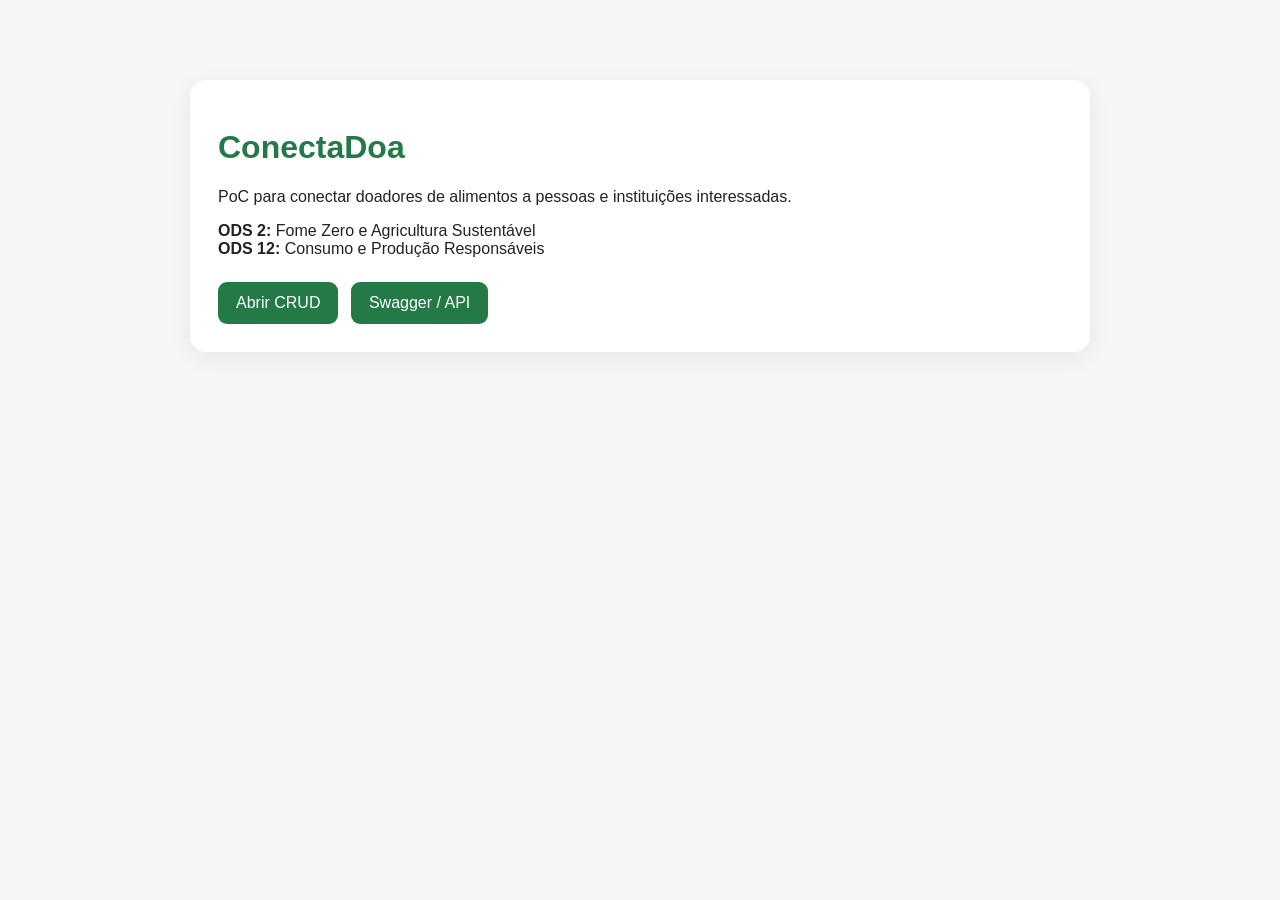
==== src/main/resources/static/index.html @ ba867458 "Adiciona interface HTML do ConectaDoa" ====
<!doctype html>
<html lang="pt-BR">
<head>
    <meta charset="UTF-8">
    <meta name="viewport" content="width=device-width,initial-scale=1">

    <title>ConectaDoa</title>

    <style>
        body {
            font-family: Arial, sans-serif;
            max-width: 900px;
            margin: 60px auto;
            padding: 20px;
            background: #f6f7f4;
            color: #222;
        }

        h1 {
            color: #237a46;
        }

        .box {
            background: white;
            padding: 28px;
            border-radius: 16px;
            box-shadow: 0 6px 24px #0001;
        }

        a {
            display: inline-block;
            margin: 8px 8px 0 0;
            padding: 12px 18px;
            background: #237a46;
            color: white;
            text-decoration: none;
            border-radius: 9px;
        }
    </style>
</head>

<body>

<div class="box">

    <h1>ConectaDoa</h1>

    <p>
        PoC para conectar doadores de alimentos
        a pessoas e instituições interessadas.
    </p>

    <p>
        <strong>ODS 2:</strong>
        Fome Zero e Agricultura Sustentável

        <br>

        <strong>ODS 12:</strong>
        Consumo e Produção Responsáveis
    </p>

    <a href="/crud.html">
        Abrir CRUD
    </a>

    <a href="/docs">
        Swagger / API
    </a>

</div>

</body>
</html>
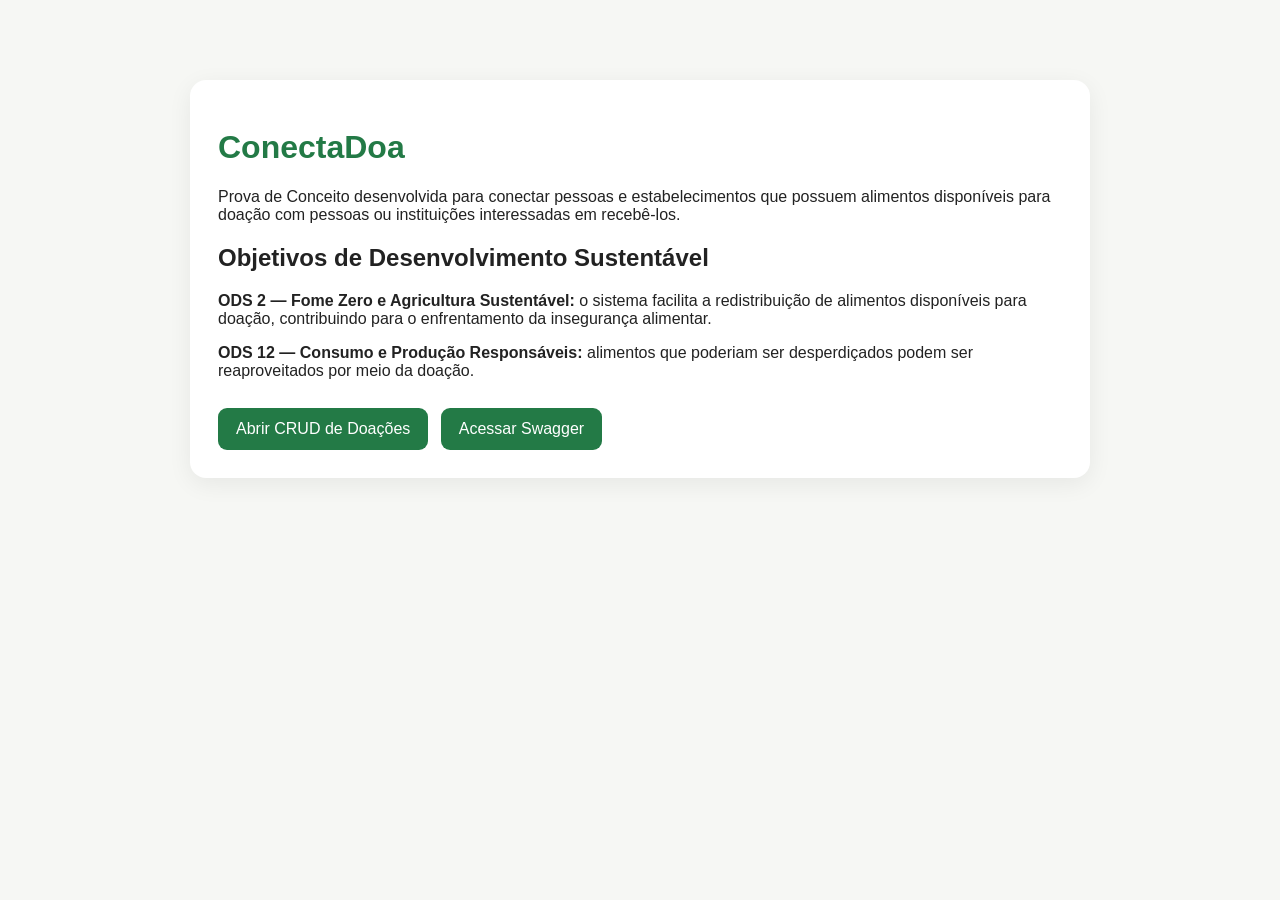
==== commit 8da16945: "Corrige acessibilidade da interface HTML" ====
--- a/src/main/resources/static/index.html
+++ b/src/main/resources/static/index.html
@@ -1,8 +1,9 @@
-<!doctype html>
+<!DOCTYPE html>
 <html lang="pt-BR">
+
 <head>
     <meta charset="UTF-8">
-    <meta name="viewport" content="width=device-width,initial-scale=1">
+    <meta name="viewport" content="width=device-width, initial-scale=1.0">
 
     <title>ConectaDoa</title>
 
@@ -27,6 +28,10 @@
             box-shadow: 0 6px 24px #0001;
         }
 
+        .buttons {
+            margin-top: 20px;
+        }
+
         a {
             display: inline-block;
             margin: 8px 8px 0 0;
@@ -36,39 +41,53 @@
             text-decoration: none;
             border-radius: 9px;
         }
+
+        a:hover {
+            opacity: 0.9;
+        }
     </style>
 </head>
 
 <body>
 
-<div class="box">
+<main class="box">
 
     <h1>ConectaDoa</h1>
 
     <p>
-        PoC para conectar doadores de alimentos
-        a pessoas e instituições interessadas.
+        Prova de Conceito desenvolvida para conectar pessoas e estabelecimentos
+        que possuem alimentos disponíveis para doação com pessoas ou instituições
+        interessadas em recebê-los.
+    </p>
+
+    <h2>Objetivos de Desenvolvimento Sustentável</h2>
+
+    <p>
+        <strong>ODS 2 — Fome Zero e Agricultura Sustentável:</strong>
+        o sistema facilita a redistribuição de alimentos disponíveis para doação,
+        contribuindo para o enfrentamento da insegurança alimentar.
     </p>
 
     <p>
-        <strong>ODS 2:</strong>
-        Fome Zero e Agricultura Sustentável
-
-        <br>
-
-        <strong>ODS 12:</strong>
-        Consumo e Produção Responsáveis
+        <strong>ODS 12 — Consumo e Produção Responsáveis:</strong>
+        alimentos que poderiam ser desperdiçados podem ser reaproveitados
+        por meio da doação.
     </p>
 
-    <a href="/crud.html">
-        Abrir CRUD
-    </a>
+    <div class="buttons">
 
-    <a href="/docs">
-        Swagger / API
-    </a>
+        <a href="/crud.html">
+            Abrir CRUD de Doações
+        </a>
 
-</div>
+        <a href="/docs">
+            Acessar Swagger
+        </a>
+
+    </div>
+
+</main>
 
 </body>
+
 </html>
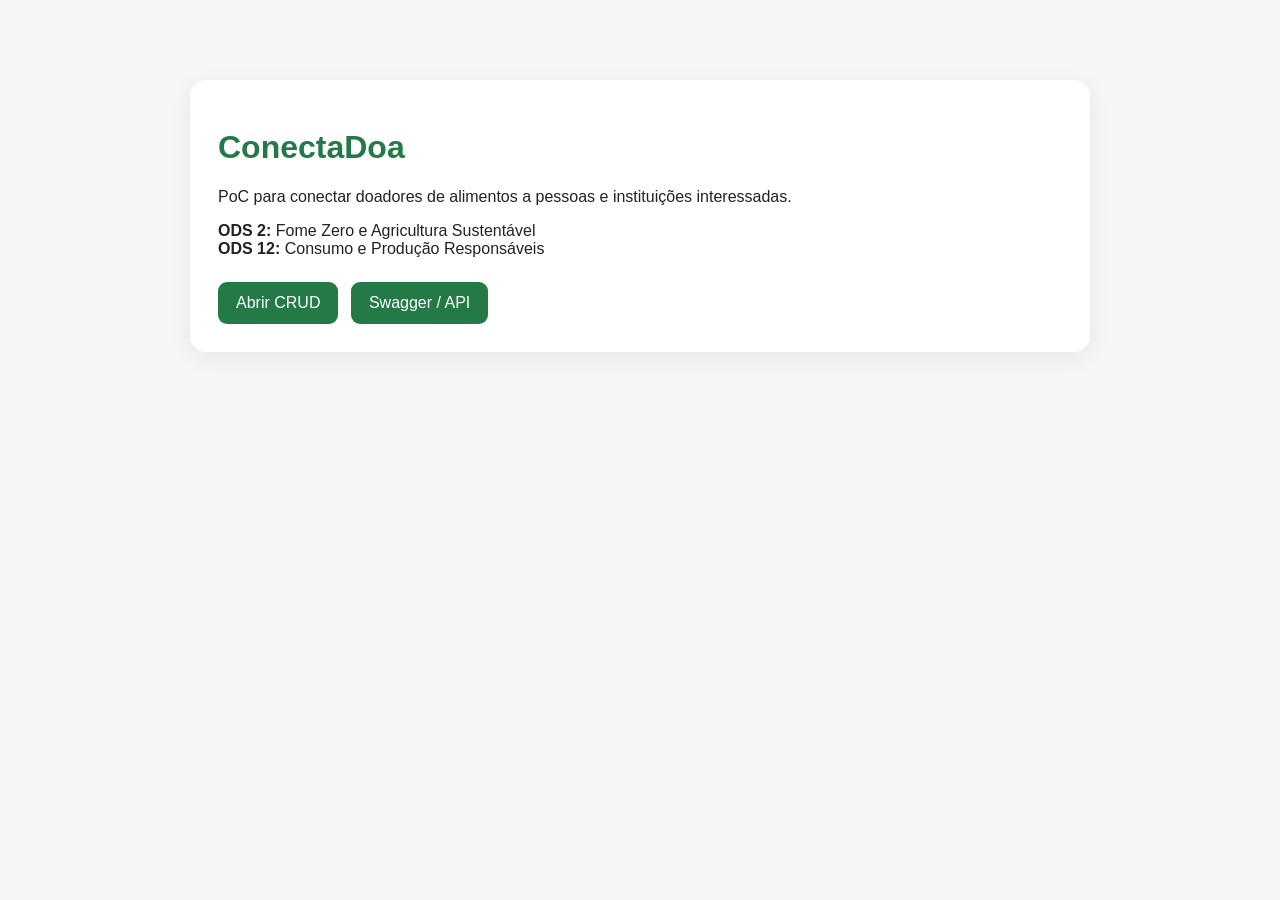
==== commit f2512d55: "Atualiza interface HTML do ConectaDoa" ====
--- a/src/main/resources/static/index.html
+++ b/src/main/resources/static/index.html
@@ -1,9 +1,9 @@
-<!DOCTYPE html>
+<!doctype html>
 <html lang="pt-BR">
 
 <head>
     <meta charset="UTF-8">
-    <meta name="viewport" content="width=device-width, initial-scale=1.0">
+    <meta name="viewport" content="width=device-width,initial-scale=1">
 
     <title>ConectaDoa</title>
 
@@ -28,10 +28,6 @@
             box-shadow: 0 6px 24px #0001;
         }
 
-        .buttons {
-            margin-top: 20px;
-        }
-
         a {
             display: inline-block;
             margin: 8px 8px 0 0;
@@ -41,52 +37,38 @@
             text-decoration: none;
             border-radius: 9px;
         }
-
-        a:hover {
-            opacity: 0.9;
-        }
     </style>
 </head>
 
 <body>
 
-<main class="box">
+<div class="box">
 
     <h1>ConectaDoa</h1>
 
     <p>
-        Prova de Conceito desenvolvida para conectar pessoas e estabelecimentos
-        que possuem alimentos disponíveis para doação com pessoas ou instituições
-        interessadas em recebê-los.
-    </p>
-
-    <h2>Objetivos de Desenvolvimento Sustentável</h2>
-
-    <p>
-        <strong>ODS 2 — Fome Zero e Agricultura Sustentável:</strong>
-        o sistema facilita a redistribuição de alimentos disponíveis para doação,
-        contribuindo para o enfrentamento da insegurança alimentar.
+        PoC para conectar doadores de alimentos
+        a pessoas e instituições interessadas.
     </p>
 
     <p>
-        <strong>ODS 12 — Consumo e Produção Responsáveis:</strong>
-        alimentos que poderiam ser desperdiçados podem ser reaproveitados
-        por meio da doação.
+        <strong>ODS 2:</strong>
+        Fome Zero e Agricultura Sustentável
+        <br>
+
+        <strong>ODS 12:</strong>
+        Consumo e Produção Responsáveis
     </p>
 
-    <div class="buttons">
+    <a href="/crud.html">
+        Abrir CRUD
+    </a>
 
-        <a href="/crud.html">
-            Abrir CRUD de Doações
-        </a>
+    <a href="/swagger-ui.html">
+        Swagger / API
+    </a>
 
-        <a href="/docs">
-            Acessar Swagger
-        </a>
-
-    </div>
-
-</main>
+</div>
 
 </body>
 
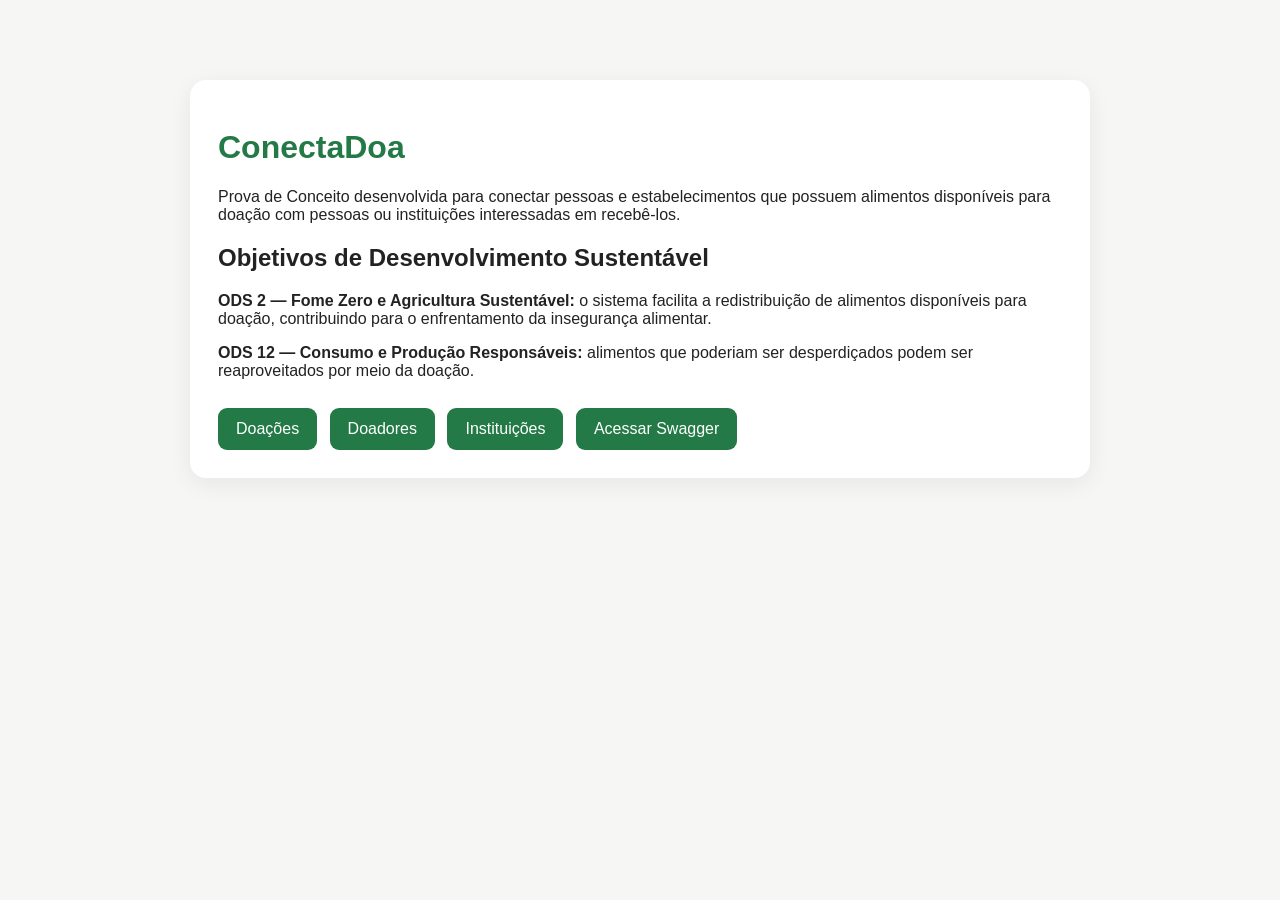
==== commit 6dba8204: "Atualiza telas, README e documentacao tecnica" ====
--- a/src/main/resources/static/index.html
+++ b/src/main/resources/static/index.html
@@ -1,9 +1,9 @@
-<!doctype html>
+<!DOCTYPE html>
 <html lang="pt-BR">
 
 <head>
     <meta charset="UTF-8">
-    <meta name="viewport" content="width=device-width,initial-scale=1">
+    <meta name="viewport" content="width=device-width, initial-scale=1.0">
 
     <title>ConectaDoa</title>
 
@@ -28,6 +28,10 @@
             box-shadow: 0 6px 24px #0001;
         }
 
+        .buttons {
+            margin-top: 20px;
+        }
+
         a {
             display: inline-block;
             margin: 8px 8px 0 0;
@@ -37,38 +41,60 @@
             text-decoration: none;
             border-radius: 9px;
         }
+
+        a:hover {
+            opacity: 0.9;
+        }
     </style>
 </head>
 
 <body>
 
-<div class="box">
+<main class="box">
 
     <h1>ConectaDoa</h1>
 
     <p>
-        PoC para conectar doadores de alimentos
-        a pessoas e instituições interessadas.
+        Prova de Conceito desenvolvida para conectar pessoas e estabelecimentos
+        que possuem alimentos disponíveis para doação com pessoas ou instituições
+        interessadas em recebê-los.
+    </p>
+
+    <h2>Objetivos de Desenvolvimento Sustentável</h2>
+
+    <p>
+        <strong>ODS 2 — Fome Zero e Agricultura Sustentável:</strong>
+        o sistema facilita a redistribuição de alimentos disponíveis para doação,
+        contribuindo para o enfrentamento da insegurança alimentar.
     </p>
 
     <p>
-        <strong>ODS 2:</strong>
-        Fome Zero e Agricultura Sustentável
-        <br>
-
-        <strong>ODS 12:</strong>
-        Consumo e Produção Responsáveis
+        <strong>ODS 12 — Consumo e Produção Responsáveis:</strong>
+        alimentos que poderiam ser desperdiçados podem ser reaproveitados
+        por meio da doação.
     </p>
 
-    <a href="/crud.html">
-        Abrir CRUD
-    </a>
+    <div class="buttons">
 
-    <a href="/swagger-ui.html">
-        Swagger / API
-    </a>
+        <a href="/crud.html">
+            Doações
+        </a>
 
-</div>
+        <a href="/doadores.html">
+            Doadores
+        </a>
+
+        <a href="/instituicoes.html">
+            Instituições
+        </a>
+
+        <a href="/swagger-ui.html">
+            Acessar Swagger
+        </a>
+
+    </div>
+
+</main>
 
 </body>
 
